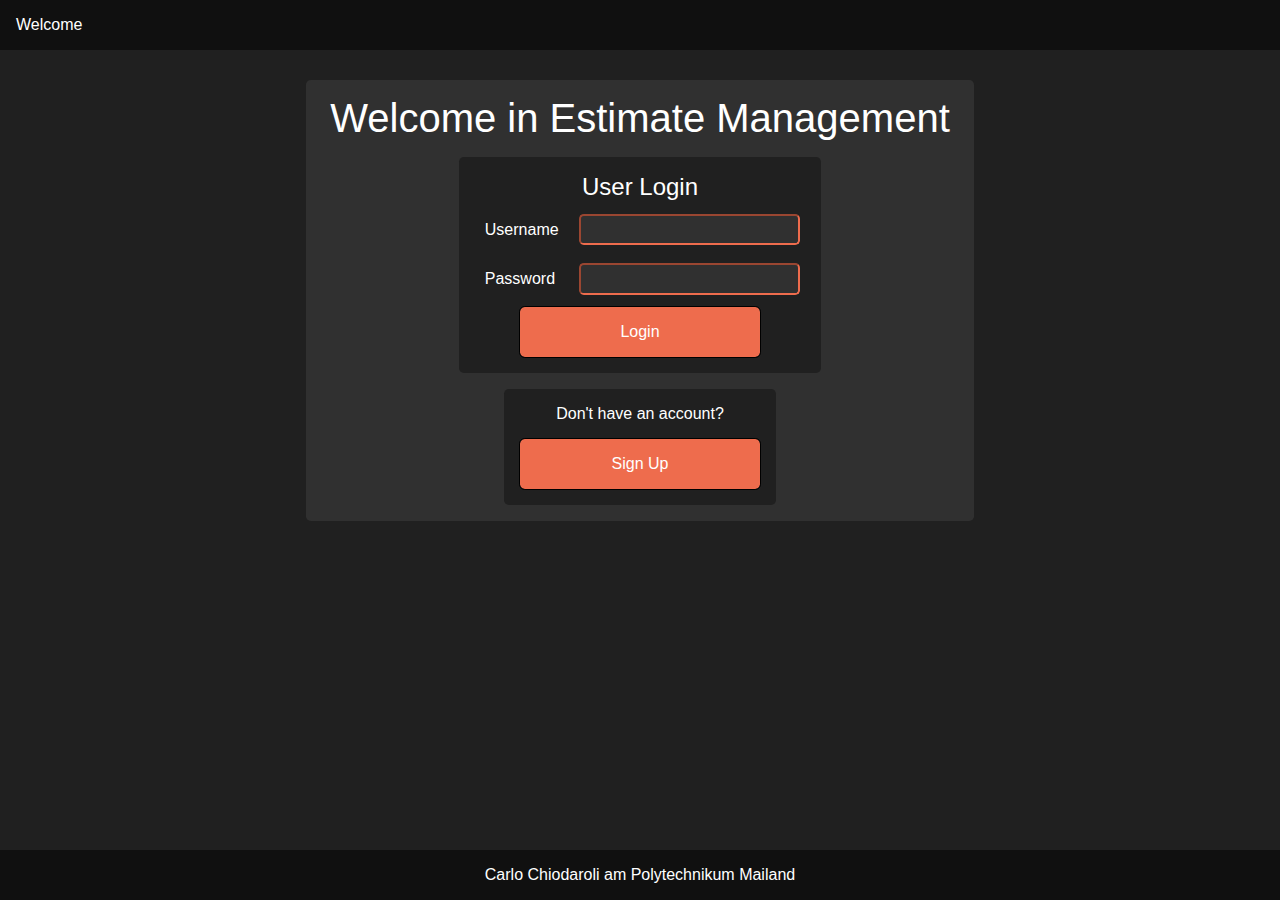
==== src/main/webapp/index.html @ d6aab0c6 "Initial commit, copied from Pure HTMl version" ====
<!DOCTYPE html>
<html lang="en">
<head>
    <meta charset="UTF-8">
    <title>Benvenuto</title>
    <link rel="stylesheet" type="text/css" media="all" href="styles/common.css"/>
    <link rel="stylesheet" type="text/css" media="all" href="styles/haf.css"/>
    <link rel="stylesheet" type="text/css" media="all" href="styles/forms.css"/>
</head>
<body>
    <div class="em-header bar" th:fragment="fragment (user)">
        <span>Welcome</span>
    </div>
    <div class="main-body">
        <span class="main-title">Welcome in Estimate Management</span>
        <div>
            <form class="form-content" action="CheckLogin" method="POST">
                <span class="form-title">User Login</span>
                <label title="Username">
                    <span>Username</span>
                    <input type="text" name="username" required>
                </label>
                <label title="Username">
                    <span>Password</span>
                    <input type="password" name="password" required>
                </label>
                <input class="my-button submit-button" type="submit" value="Login">
            </form>
        </div>
        <div>
            <span>Don't have an account?</span>
            <a href="registerPage.html" class="my-button">Sign Up</a>
        </div>
    </div>
    <div class="em-footer bar" th:fragment="fragment">
        <span>Carlo Chiodaroli am Polytechnikum Mailand</span>
    </div>
</body>
</html>
---- src/main/webapp/styles/common.css ----
:root {
    --background-lev0: #101010;
    --background-lev1: #202020;
    --background-lev2: #303030;
    --background-lev3: #404040;
    --text: white;
    --colored-text: #EE6C4D;
    --heder-hover-background: #834100;
    --accent-color: #EE6C4D;
    --little-radius: .3rem;
    --little-padding: .3rem;
    --animation-duration: 1s;
    --animation-curve: ease;
}

*, *::before, *::after {
    box-sizing: border-box;
    font-family: 'Monda', sans-serif;
    font-weight: normal;
    color: var(--text);
}

body {
    place-items: center;
    background-color: var(--background-lev1);
    margin: 0;
    min-width: 30rem;
}

div {
    text-align: center;
}

a:link {
    text-decoration: none;
}

.main-body {
    min-width: fit-content;
    width: fit-content;
    padding: 1rem 1.5rem;
    display: flex;
    gap: 1em;
    flex-direction: column;
    align-items: center;
    background-color: var(--background-lev2);
    border-radius: var(--little-radius);
    margin: 5rem auto;
}

.main-body > div {
    display: flex;
    flex-direction: column;
    gap: 1rem;
    background-color: var(--background-lev1);
    padding: 1rem;
    border-radius: var(--little-radius);
    width: fit-content;
}

.main-title {
    font-size: 2.5rem;
}

.my-button {
    font-size: 1rem;
    padding: 1rem;
    width: 15rem;
    background-color: var(--accent-color);
    border-radius: var(--little-radius);
    border: none;
    outline: .1rem solid black;
    animation-duration: var(--animation-duration);
    animation-timing-function: var(--animation-curve);
    margin: auto;
}

.my-button:hover {
    outline: .1rem solid greenyellow;
}

.no-hover:hover {
    outline: initial;
}
---- src/main/webapp/styles/haf.css ----
.em-header {
    top: 0;
}

.em-header > span {
    text-align: left;
}

.em-footer {
    bottom: 0;
}

.bar {
    width: 100%;
    position: fixed;
    height: fit-content;
    background-color: var(--background-lev0);
    display: grid;
    grid-template-rows: auto;
    grid-auto-flow: column;
}

.bar > span {
    padding: 1rem;
    color: white;
}

.bar > div {
    width: fit-content;
    justify-self: end;
    margin: auto 1rem;
    display: grid;
    grid-auto-flow: column;
    gap: 1rem;
}

.bar > div > a {
    width: fit-content;
    height: fit-content;
    border: none;
    margin: auto;
    padding: 1rem;
    color: white;
    border-radius: var(--little-radius);
    outline-color: transparent;
    background-color: transparent;
}

.home-button:hover {
    outline-color: transparent;
    background-color: darkolivegreen;
}

.logout-button:hover {
    outline-color: transparent;
    background-color: indianred;
}
---- src/main/webapp/styles/forms.css ----
form {
    display: grid;
    gap: .5rem;
    flex-direction: row;
    align-items: center;
}

form  > label {
    border-color: var(--accent-color);
    border-radius: var(--little-radius);
    padding: var(--little-padding);
    display: grid;
    grid-auto-flow: column;
    gap: 1rem;
    width: 100%
}

form > label > input,
form > label > select {
    border-radius: var(--little-radius);
    padding: var(--little-padding);
    min-width: fit-content;
    width: 13rem;
    margin: auto 0 auto auto;
    font-size: 1rem;
    border-color: var(--accent-color);
    background-color: var(--background-lev2);

}

form > label > input:focus {
    outline: none;
    background-color: var(--background-lev3);
    border-color: greenyellow;
}

form > label > input:placeholder-shown {
    color: darkgrey;
}

form > label > span {
    width: fit-content;
    text-align: left;
    padding: var(--little-padding);
    margin: auto auto auto 0;
    font-size: 1rem;
}

form > .form-title {
    font-size: 1.5rem;
}
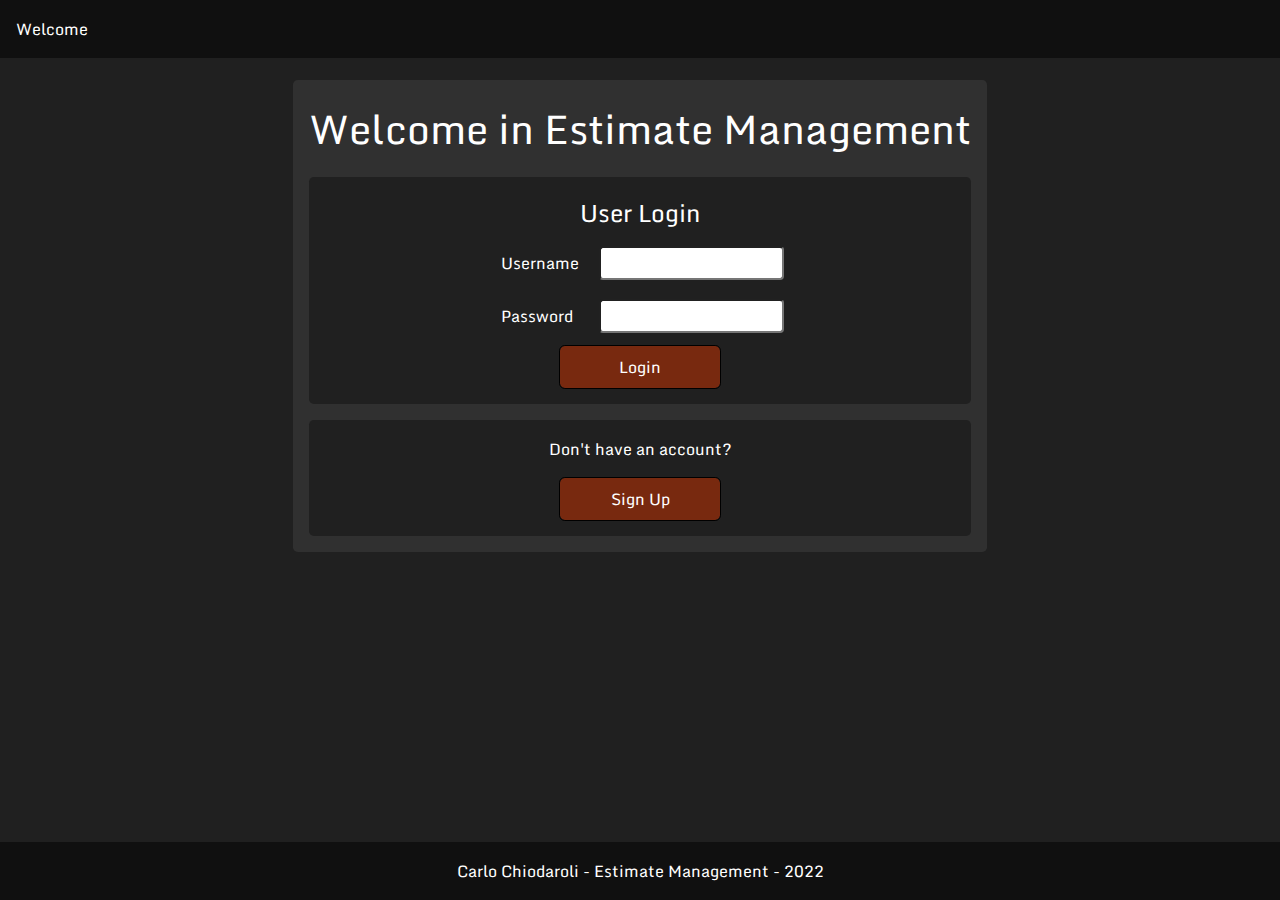
==== commit c995f053: "Copied pure HTML version updates" ====
--- a/src/main/webapp/index.html
+++ b/src/main/webapp/index.html
@@ -6,16 +6,19 @@
     <link rel="stylesheet" type="text/css" media="all" href="styles/common.css"/>
     <link rel="stylesheet" type="text/css" media="all" href="styles/haf.css"/>
     <link rel="stylesheet" type="text/css" media="all" href="styles/forms.css"/>
+    <link rel="preconnect" href="https://fonts.googleapis.com">
+    <link rel="preconnect" href="https://fonts.gstatic.com" crossorigin>
+    <link href="https://fonts.googleapis.com/css2?family=Monda&display=swap" rel="stylesheet">
 </head>
 <body>
-    <div class="em-header bar" th:fragment="fragment (user)">
+    <header>
         <span>Welcome</span>
-    </div>
-    <div class="main-body">
-        <span class="main-title">Welcome in Estimate Management</span>
-        <div>
+    </header>
+    <main>
+        <h1>Welcome in Estimate Management</h1>
+        <section>
             <form class="form-content" action="CheckLogin" method="POST">
-                <span class="form-title">User Login</span>
+                <h2>User Login</h2>
                 <label title="Username">
                     <span>Username</span>
                     <input type="text" name="username" required>
@@ -24,16 +27,16 @@
                     <span>Password</span>
                     <input type="password" name="password" required>
                 </label>
-                <input class="my-button submit-button" type="submit" value="Login">
+                <input class="my-button" type="submit" value="Login">
             </form>
-        </div>
-        <div>
+        </section>
+        <section>
             <span>Don't have an account?</span>
             <a href="registerPage.html" class="my-button">Sign Up</a>
-        </div>
-    </div>
-    <div class="em-footer bar" th:fragment="fragment">
-        <span>Carlo Chiodaroli am Polytechnikum Mailand</span>
-    </div>
+        </section>
+    </main>
+    <footer>
+        <span>Carlo Chiodaroli - Estimate Management - 2022</span>
+    </footer>
 </body>
 </html>--- a/src/main/webapp/styles/common.css
+++ b/src/main/webapp/styles/common.css
@@ -6,25 +6,29 @@
     --text: white;
     --colored-text: #EE6C4D;
     --heder-hover-background: #834100;
-    --accent-color: #EE6C4D;
-    --little-radius: .3rem;
-    --little-padding: .3rem;
+    --accent-color: #78290f;
+    --little-radius: .3em;
+    --little-padding: .3em;
+    --medium-padding: .5em;
+    --big-padding: 1em;
     --animation-duration: 1s;
     --animation-curve: ease;
+    --button-text-color: black;
 }
 
 *, *::before, *::after {
     box-sizing: border-box;
+    color: var(--text);
     font-family: 'Monda', sans-serif;
     font-weight: normal;
-    color: var(--text);
 }
 
 body {
     place-items: center;
     background-color: var(--background-lev1);
     margin: 0;
-    min-width: 30rem;
+    min-width: 30em;
+    color: var(--text);
 }
 
 div {
@@ -33,50 +37,59 @@
 
 a:link {
     text-decoration: none;
+    color: var(--text);
 }
 
-.main-body {
+main {
     min-width: fit-content;
     width: fit-content;
-    padding: 1rem 1.5rem;
+    padding: var(--big-padding) var(--big-padding);
     display: flex;
     gap: 1em;
     flex-direction: column;
     align-items: center;
     background-color: var(--background-lev2);
     border-radius: var(--little-radius);
-    margin: 5rem auto;
+    margin: 5em auto;
 }
 
-.main-body > div {
+main > section {
     display: flex;
     flex-direction: column;
-    gap: 1rem;
+    gap: 1em;
     background-color: var(--background-lev1);
-    padding: 1rem;
+    padding: var(--big-padding);
     border-radius: var(--little-radius);
-    width: fit-content;
+    width: 100%;
+    vertical-align: middle;
 }
 
-.main-title {
+section > span {
+    width: fit-content;
+    margin: auto;
+}
+
+h1 {
     font-size: 2.5rem;
+    margin: auto;
 }
 
 .my-button {
     font-size: 1rem;
-    padding: 1rem;
-    width: 15rem;
+    padding: var(--medium-padding);
+    width: 10em;
     background-color: var(--accent-color);
     border-radius: var(--little-radius);
     border: none;
-    outline: .1rem solid black;
+    outline: .1em solid black;
     animation-duration: var(--animation-duration);
     animation-timing-function: var(--animation-curve);
     margin: auto;
+    text-align: center;
 }
 
 .my-button:hover {
-    outline: .1rem solid greenyellow;
+    outline: .1em solid greenyellow;
 }
 
 .no-hover:hover {
--- a/src/main/webapp/styles/haf.css
+++ b/src/main/webapp/styles/haf.css
@@ -1,16 +1,18 @@
-.em-header {
+header {
     top: 0;
 }
 
-.em-header > span {
+footer {
+    bottom: 0;
+    text-align: center;
+}
+
+header > span {
     text-align: left;
 }
 
-.em-footer {
-    bottom: 0;
-}
-
-.bar {
+header,
+footer {
     width: 100%;
     position: fixed;
     height: fit-content;
@@ -20,12 +22,14 @@
     grid-auto-flow: column;
 }
 
-.bar > span {
+header > span ,
+footer > span {
     padding: 1rem;
     color: white;
 }
 
-.bar > div {
+header > div ,
+footer > div {
     width: fit-content;
     justify-self: end;
     margin: auto 1rem;
@@ -34,7 +38,8 @@
     gap: 1rem;
 }
 
-.bar > div > a {
+header > div > .my-button ,
+footer > div > .my-button {
     width: fit-content;
     height: fit-content;
     border: none;
--- a/src/main/webapp/styles/forms.css
+++ b/src/main/webapp/styles/forms.css
@@ -3,29 +3,27 @@
     gap: .5rem;
     flex-direction: row;
     align-items: center;
+    width: fit-content;
+    margin: auto;
 }
 
-form  > label {
+form > label {
     border-color: var(--accent-color);
     border-radius: var(--little-radius);
     padding: var(--little-padding);
     display: grid;
     grid-auto-flow: column;
     gap: 1rem;
-    width: 100%
+    width: 100%;
 }
 
 form > label > input,
 form > label > select {
     border-radius: var(--little-radius);
     padding: var(--little-padding);
-    min-width: fit-content;
-    width: 13rem;
+    min-width: 13em;
+    width: fit-content;
     margin: auto 0 auto auto;
-    font-size: 1rem;
-    border-color: var(--accent-color);
-    background-color: var(--background-lev2);
-
 }
 
 form > label > input:focus {
@@ -46,6 +44,8 @@
     font-size: 1rem;
 }
 
-form > .form-title {
+form > h2 {
     font-size: 1.5rem;
+    text-align: center;
+    margin: auto;
 }
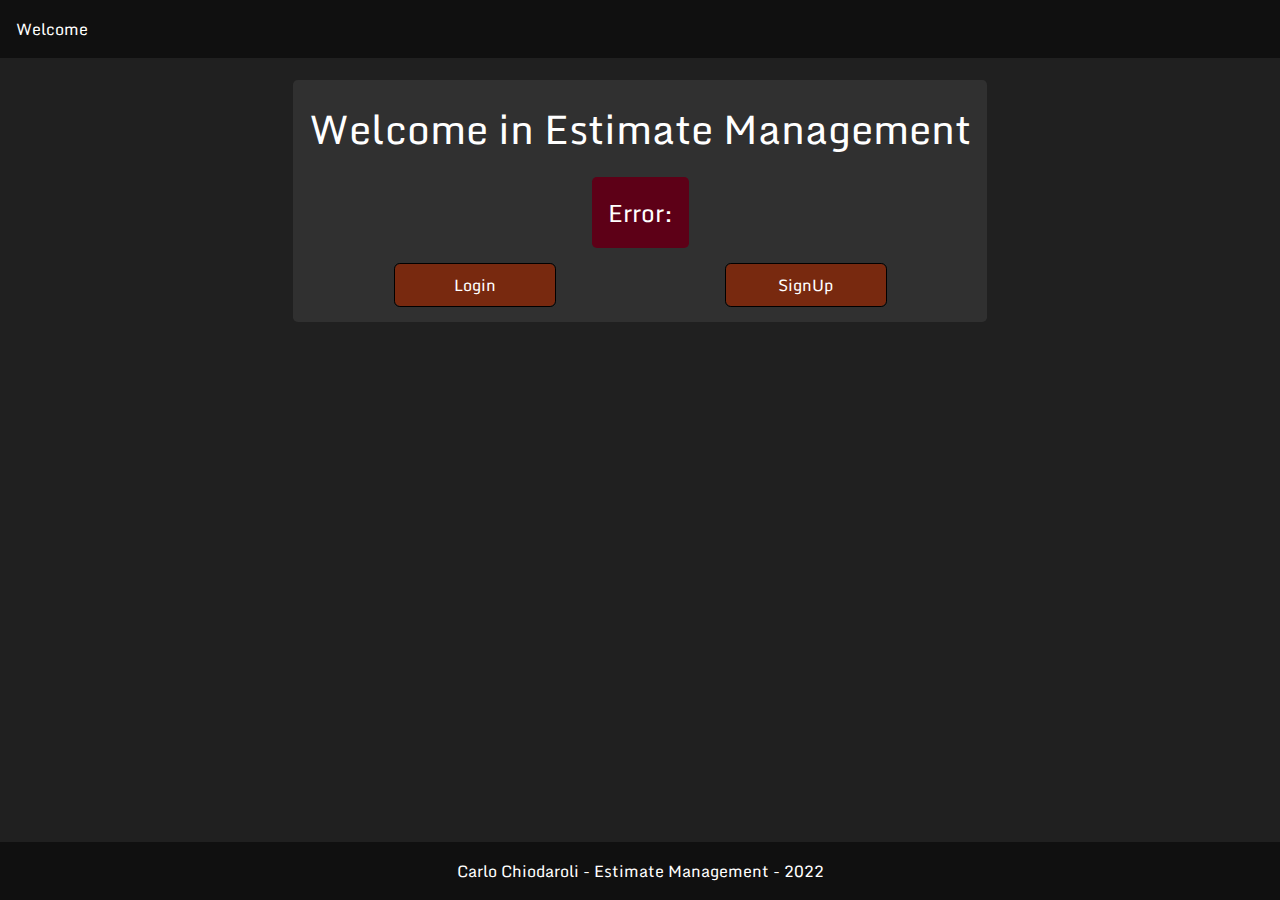
==== commit 0a4a6143: "First advancements in RIA version, Login and half NE form" ====
--- a/src/main/webapp/index.html
+++ b/src/main/webapp/index.html
@@ -6,9 +6,12 @@
     <link rel="stylesheet" type="text/css" media="all" href="styles/common.css"/>
     <link rel="stylesheet" type="text/css" media="all" href="styles/haf.css"/>
     <link rel="stylesheet" type="text/css" media="all" href="styles/forms.css"/>
+    <link rel="stylesheet" type="text/css" media="all" href="styles/login.css"/>
     <link rel="preconnect" href="https://fonts.googleapis.com">
     <link rel="preconnect" href="https://fonts.gstatic.com" crossorigin>
     <link href="https://fonts.googleapis.com/css2?family=Monda&display=swap" rel="stylesheet">
+    <script src="scripts/common.js" charset="UTF-8" defer></script>
+    <script src="scripts/loginManager.js" charset="UTF-8" defer></script>
 </head>
 <body>
     <header>
@@ -16,23 +19,55 @@
     </header>
     <main>
         <h1>Welcome in Estimate Management</h1>
-        <section>
-            <form class="form-content" action="CheckLogin" method="POST">
+        <section class="error hidden" id="errorScreen">
+            <h2>Error: <span id="errorCode"></span></h2>
+            <span id="errorMessage"></span>
+        </section>
+        <nav>
+            <div class="my-button" id="showLogin">Login</div>
+            <div class="my-button" id="showSignUp">SignUp</div>
+        </nav>
+        <section id="loginContainer" class="hidden">
+            <form action=#>
                 <h2>User Login</h2>
                 <label title="Username">
                     <span>Username</span>
                     <input type="text" name="username" required>
                 </label>
-                <label title="Username">
+                <label title="Password">
                     <span>Password</span>
                     <input type="password" name="password" required>
                 </label>
-                <input class="my-button" type="submit" value="Login">
+                <input class="my-button submit-button" id="loginButton" type="submit" value="Login">
             </form>
         </section>
-        <section>
-            <span>Don't have an account?</span>
-            <a href="registerPage.html" class="my-button">Sign Up</a>
+        <section id="signUpContainer" class="hidden">
+            <form action=#>
+                <label>
+                    <span>Username</span>
+                    <input type="text" name="username" required>
+                </label>
+                <label>
+                    <span>E-Mail</span>
+                    <input type="email" name="email" required>
+                </label>
+                <label>
+                    <span>Password</span>
+                    <input type="password" name="password" required>
+                </label>
+                <label>
+                    <span>Repeat Password</span>
+                    <input type="password" name="rep-password" required>
+                </label>
+                <label>
+                    <span>userType</span>
+                    <select id="usertype">
+                        <option value="EMPLOYEE">Employee</option>
+                        <option value="CLIENT">Client</option>
+                    </select>
+                </label>
+                <input class="my-button submit-button" id="signUpButton" type="submit" value="Register">
+            </form>
         </section>
     </main>
     <footer>
--- a/src/main/webapp/styles/common.css
+++ b/src/main/webapp/styles/common.css
@@ -86,6 +86,7 @@
     animation-timing-function: var(--animation-curve);
     margin: auto;
     text-align: center;
+    cursor: pointer;
 }
 
 .my-button:hover {
@@ -94,4 +95,26 @@
 
 .no-hover:hover {
     outline: initial;
+}
+
+section.error {
+    width: fit-content;
+    background-color: #5d0017;
+    color: #ff9fa6;
+    border-color: #ff000a;
+    display: flow;
+    gap: .5rem;
+}
+
+section.error > h2 {
+    size: 1.5em;
+    margin: auto;
+}
+
+.selected {
+    outline: 0.1rem solid var(--colored-text);
+}
+
+.hidden {
+    display: none;
 }--- a/src/main/webapp/styles/forms.css
+++ b/src/main/webapp/styles/forms.css
@@ -1,6 +1,6 @@
 form {
     display: grid;
-    gap: .5rem;
+    gap: .8rem;
     flex-direction: row;
     align-items: center;
     width: fit-content;
@@ -10,7 +10,7 @@
 form > label {
     border-color: var(--accent-color);
     border-radius: var(--little-radius);
-    padding: var(--little-padding);
+    /*padding: var(--little-padding);*/
     display: grid;
     grid-auto-flow: column;
     gap: 1rem;
@@ -24,11 +24,16 @@
     min-width: 13em;
     width: fit-content;
     margin: auto 0 auto auto;
+    color: black;
+}
+
+form > label > select > option {
+    background-color: inherit;
+    color: inherit;
 }
 
 form > label > input:focus {
     outline: none;
-    background-color: var(--background-lev3);
     border-color: greenyellow;
 }
 
--- a/src/main/webapp/styles/login.css
+++ b/src/main/webapp/styles/login.css
@@ -0,0 +1,9 @@
+main > nav {
+    display: flex;
+    flex-direction: row;
+    width: 100%;
+}
+
+main > nav > .my-button {
+    margin: auto;
+}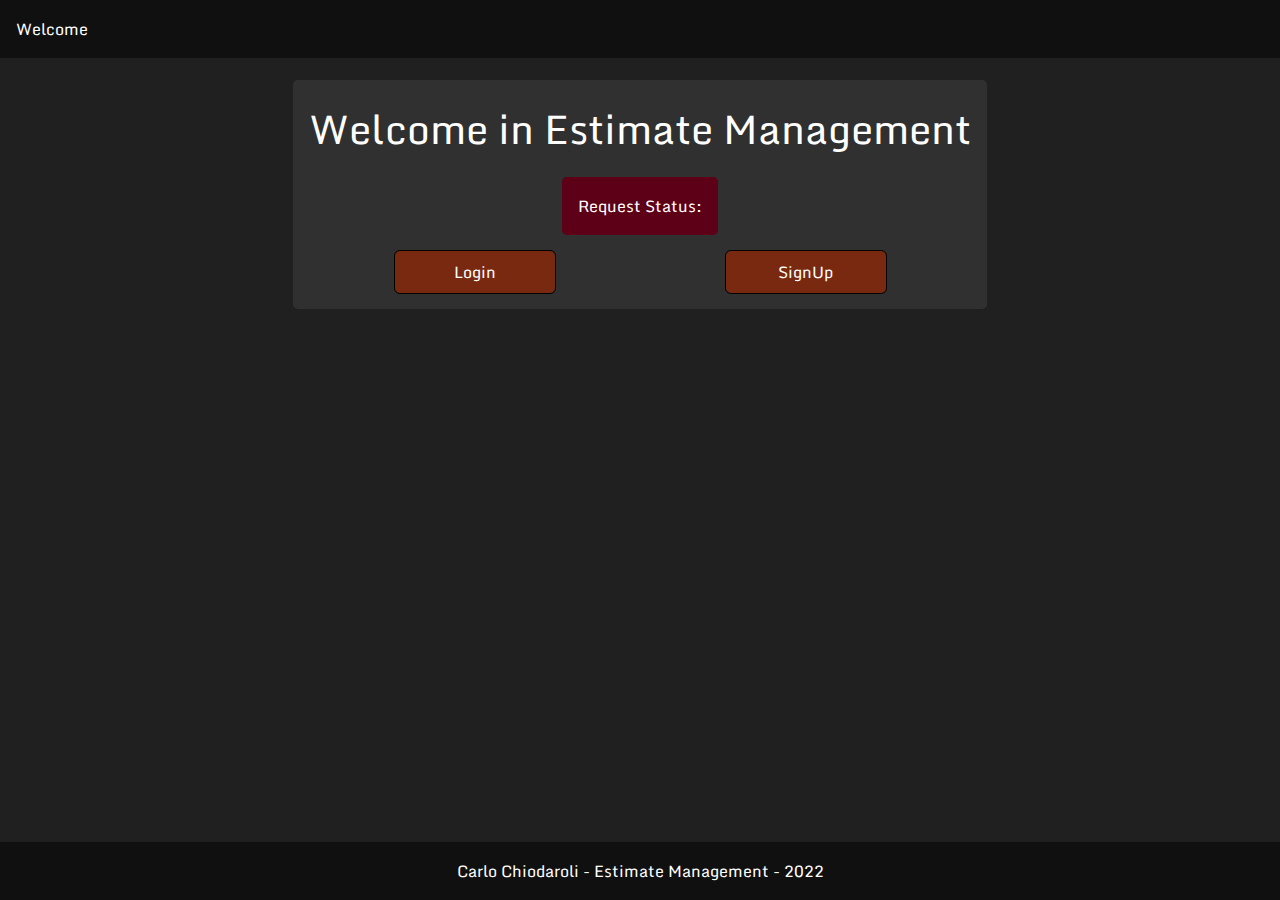
==== commit 2e9dacb3: "Done employee homepage" ====
--- a/src/main/webapp/index.html
+++ b/src/main/webapp/index.html
@@ -20,8 +20,8 @@
     <main>
         <h1>Welcome in Estimate Management</h1>
         <section class="error hidden" id="errorScreen">
-            <h2>Error: <span id="errorCode"></span></h2>
-            <span id="errorMessage"></span>
+            <h2><span id="errorMessage"></span></h2>
+            <span>Request Status: <span id="errorCode"></span></span>
         </section>
         <nav>
             <div class="my-button" id="showLogin">Login</div>
--- a/src/main/webapp/styles/common.css
+++ b/src/main/webapp/styles/common.css
@@ -53,7 +53,7 @@
     margin: 5em auto;
 }
 
-main > section {
+section {
     display: flex;
     flex-direction: column;
     gap: 1em;
@@ -111,6 +111,17 @@
     margin: auto;
 }
 
+section.green {
+    background-color: #225d00;
+    color: #d1ff9f;
+    border-color: #08ff00;
+}
+
+.hover:hover {
+    outline: .1rem solid greenyellow;
+    cursor: pointer;
+}
+
 .selected {
     outline: 0.1rem solid var(--colored-text);
 }
--- a/src/main/webapp/styles/forms.css
+++ b/src/main/webapp/styles/forms.css
@@ -10,7 +10,6 @@
 form > label {
     border-color: var(--accent-color);
     border-radius: var(--little-radius);
-    /*padding: var(--little-padding);*/
     display: grid;
     grid-auto-flow: column;
     gap: 1rem;
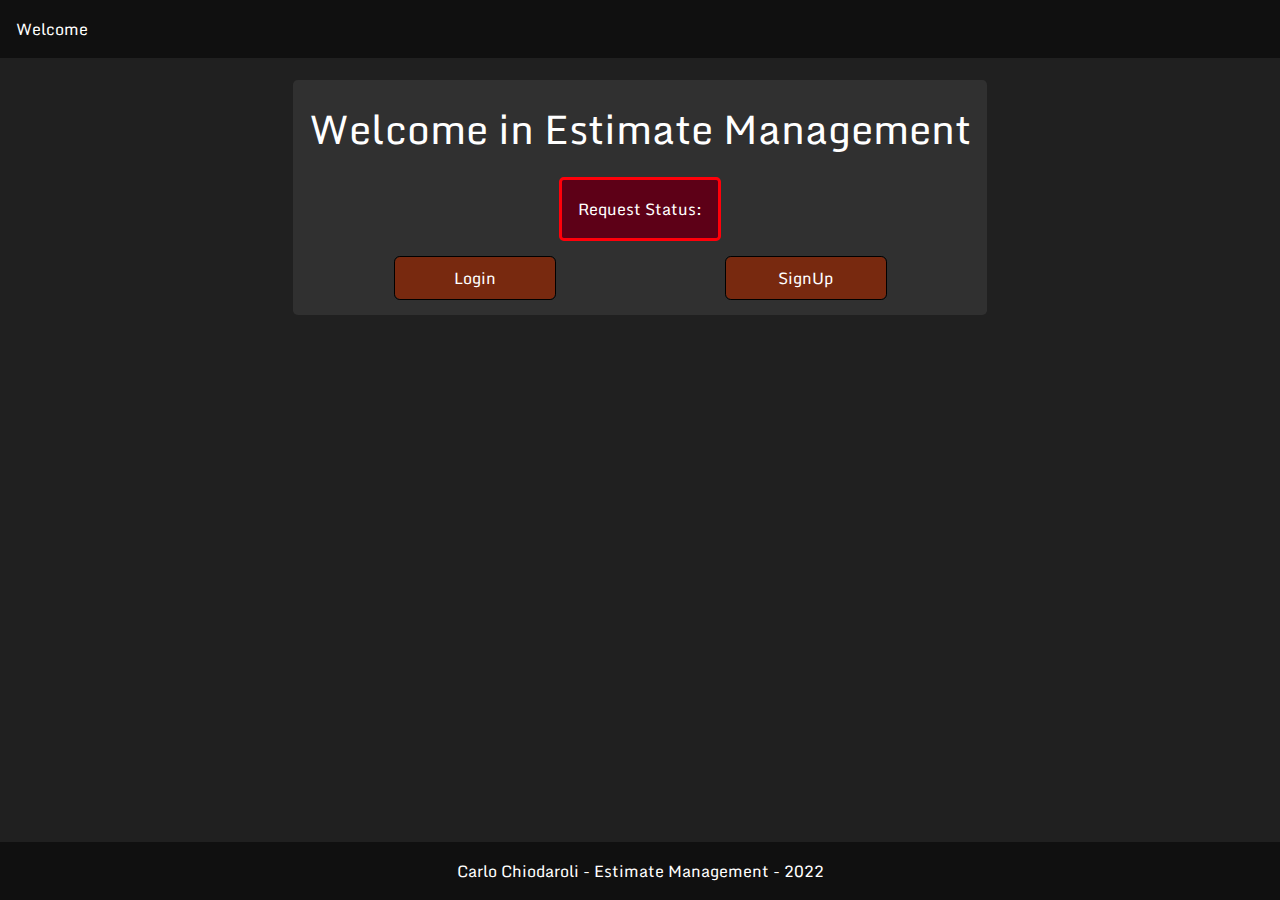
==== commit 3fd2d48d: "Refinements" ====
--- a/src/main/webapp/index.html
+++ b/src/main/webapp/index.html
@@ -36,7 +36,7 @@
                 </label>
                 <label title="Password">
                     <span>Password</span>
-                    <input type="password" name="password" required>
+                    <input type="password" name="password"  required>
                 </label>
                 <input class="my-button submit-button" id="loginButton" type="submit" value="Login">
             </form>
@@ -53,15 +53,15 @@
                 </label>
                 <label>
                     <span>Password</span>
-                    <input type="password" name="password" required>
+                    <input type="password" name="password"  required>
                 </label>
                 <label>
                     <span>Repeat Password</span>
-                    <input type="password" name="rep-password" required>
+                    <input type="password" name="rep-password"  required>
                 </label>
                 <label>
                     <span>userType</span>
-                    <select id="usertype">
+                    <select name="usertype">
                         <option value="EMPLOYEE">Employee</option>
                         <option value="CLIENT">Client</option>
                     </select>
--- a/src/main/webapp/styles/common.css
+++ b/src/main/webapp/styles/common.css
@@ -102,6 +102,8 @@
     background-color: #5d0017;
     color: #ff9fa6;
     border-color: #ff000a;
+    border-width: 3px;
+    border-style: solid;
     display: flow;
     gap: .5rem;
 }
--- a/src/main/webapp/styles/forms.css
+++ b/src/main/webapp/styles/forms.css
@@ -14,6 +14,11 @@
     grid-auto-flow: column;
     gap: 1rem;
     width: 100%;
+}
+
+input:invalid {
+    background-color: pink;
+    color: crimson;
 }
 
 form > label > input,
